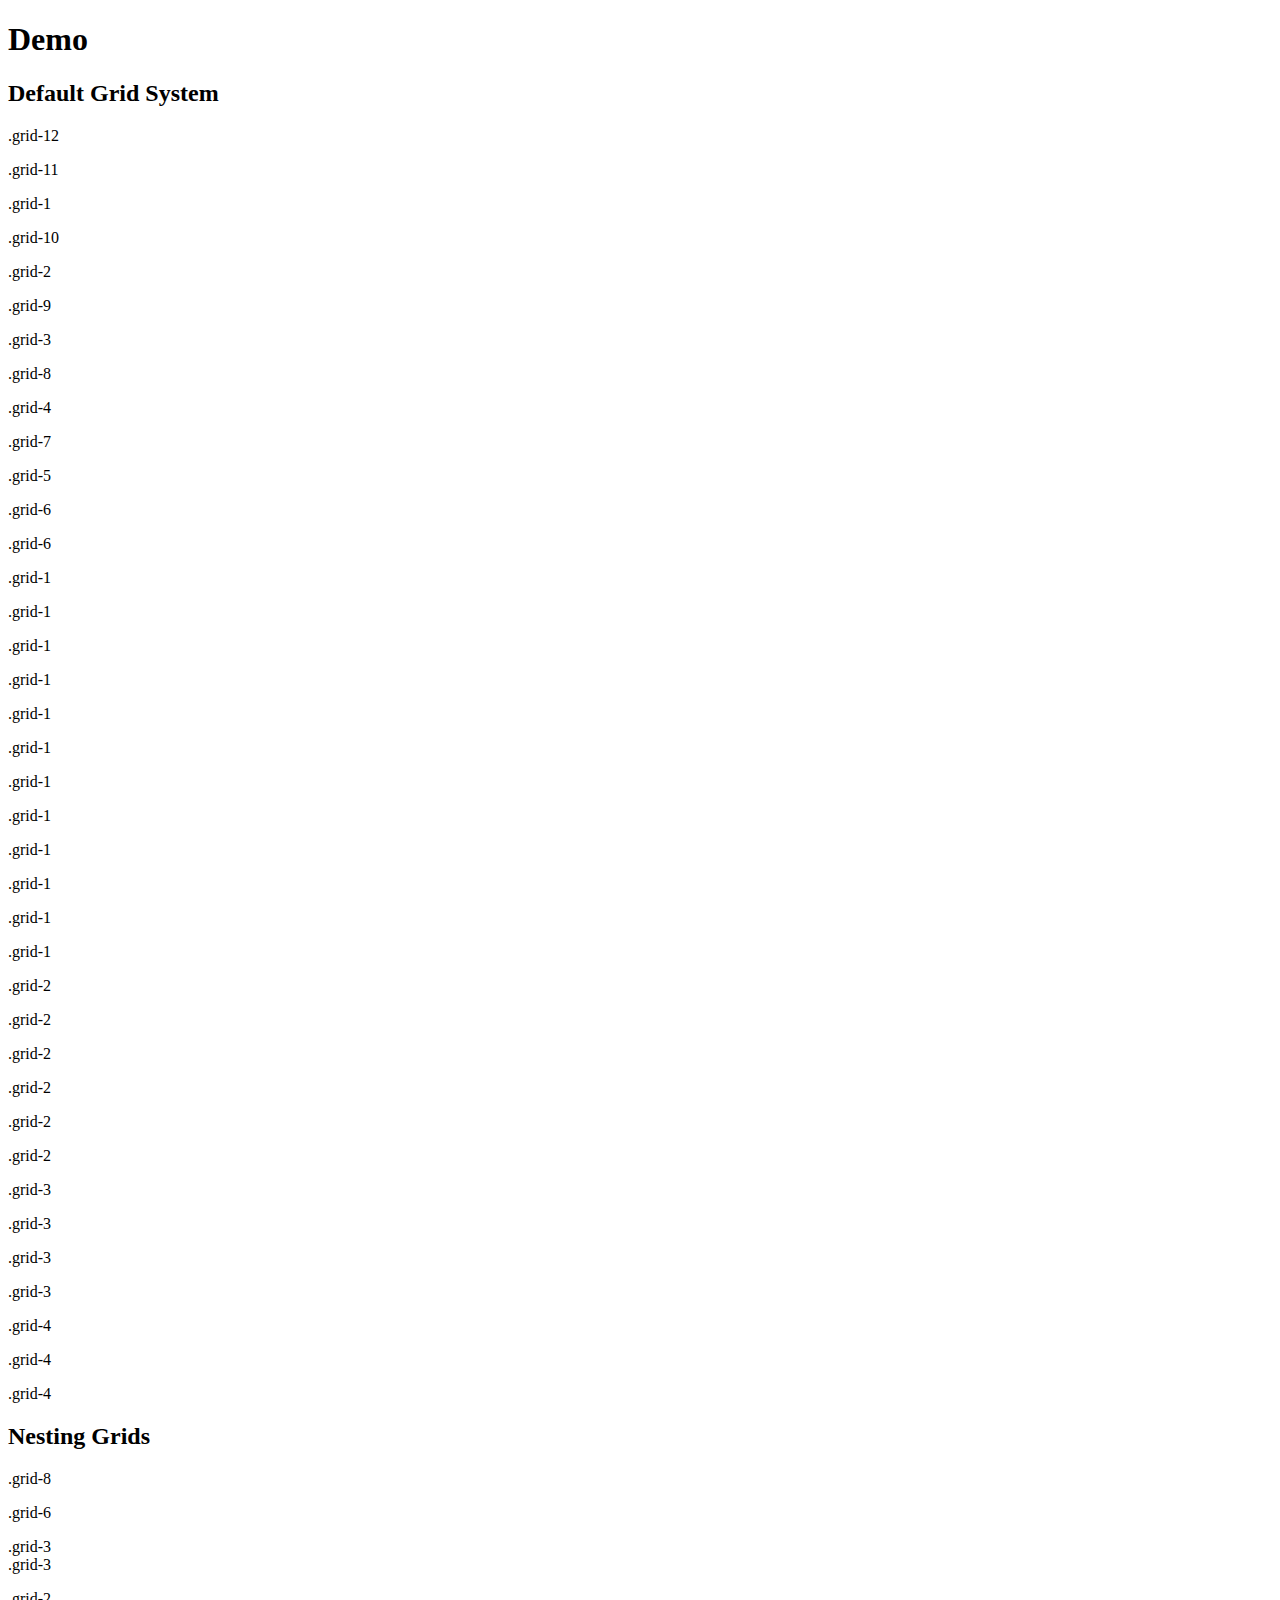
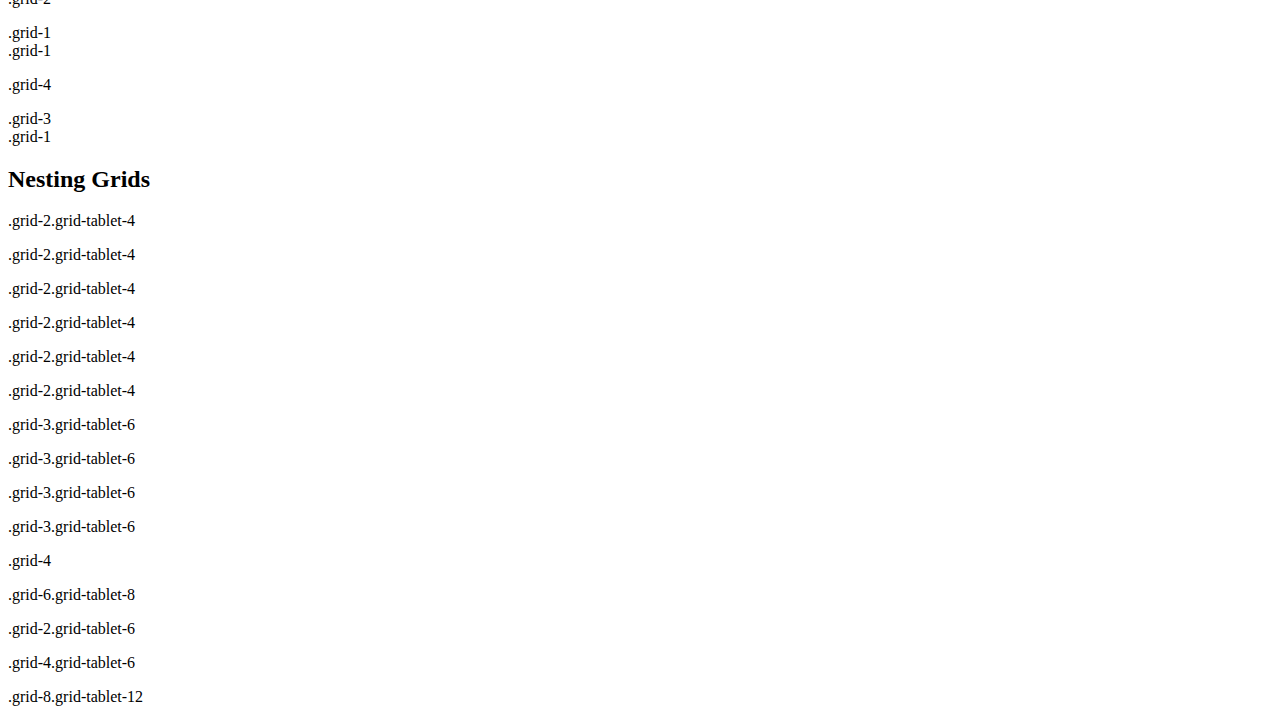
==== demos/index.html @ aa2b0edd "demo.html as index on demos" ====
<!DOCTYPE HTML>
<html lang="en-US">
<head>
	<meta charset="UTF-8">
	<title>Demo - UnderGrid</title>
	<!-- Stylesheets -->
	<link rel="stylesheet" media="all" href="./css/undergrid.min.css">
	<link rel="stylesheet" media="all" href="./docs/css/docs.min.css">
</head>
<body>
	<div id="background-grid">
		<div class="container">
			<div class="row">
				<div class="grid-1">
				</div>
				<div class="grid-1">
				</div>
				<div class="grid-1">
				</div>
				<div class="grid-1">
				</div>
				<div class="grid-1">
				</div>
				<div class="grid-1">
				</div>
				<div class="grid-1">
				</div>
				<div class="grid-1">
				</div>
				<div class="grid-1">
				</div>
				<div class="grid-1">
				</div>
				<div class="grid-1">
				</div>
				<div class="grid-1">
				</div>
			</div>
		</div>
	</div>
	<div id="header">
		<div class="container">
			<div class="row">
				<div class="grid-12">
					<h1 class="page-title">Demo</h1>
				</div>
			</div>
		</div>
	</div>
	<div id="main">
		<div class="container">
			<section id="grid">
				<h2 class="grid-12 section-title">Default Grid System</h2>
				<div class="row example">
					<div class="grid-12">
						<p>.grid-12</p>
					</div>
				</div>
				<div class="row example">
					<div class="grid-11">
						<p>.grid-11</p>
					</div>
					<div class="grid-1">
						<p>.grid-1</p>
					</div>
				</div>
				<div class="row example">
					<div class="grid-10">
						<p>.grid-10</p>
					</div>
					<div class="grid-2">
						<p>.grid-2</p>
					</div>
				</div>
				<div class="row example">
					<div class="grid-9">
						<p>.grid-9</p>
					</div>
					<div class="grid-3">
						<p>.grid-3</p>
					</div>
				</div>
				<div class="row example">
					<div class="grid-8">
						<p>.grid-8</p>
					</div>
					<div class="grid-4">
						<p>.grid-4</p>
					</div>
				</div>
				<div class="row example">
					<div class="grid-7">
						<p>.grid-7</p>
					</div>
					<div class="grid-5">
						<p>.grid-5</p>
					</div>
				</div>
				<div class="row example">
					<div class="grid-6">
						<p>.grid-6</p>
					</div>
					<div class="grid-6">
						<p>.grid-6</p>
					</div>
				</div>
				<div class="row example">
					<div class="grid-1">
						<p>.grid-1</p>
					</div>
					<div class="grid-1">
						<p>.grid-1</p>
					</div>
					<div class="grid-1">
						<p>.grid-1</p>
					</div>
					<div class="grid-1">
						<p>.grid-1</p>
					</div>
					<div class="grid-1">
						<p>.grid-1</p>
					</div>
					<div class="grid-1">
						<p>.grid-1</p>
					</div>
					<div class="grid-1">
						<p>.grid-1</p>
					</div>
					<div class="grid-1">
						<p>.grid-1</p>
					</div>
					<div class="grid-1">
						<p>.grid-1</p>
					</div>
					<div class="grid-1">
						<p>.grid-1</p>
					</div>
					<div class="grid-1">
						<p>.grid-1</p>
					</div>
					<div class="grid-1">
						<p>.grid-1</p>
					</div>
				</div>
				<div class="row example">
					<div class="grid-2">
						<p>.grid-2</p>
					</div>
					<div class="grid-2">
						<p>.grid-2</p>
					</div>
					<div class="grid-2">
						<p>.grid-2</p>
					</div>
					<div class="grid-2">
						<p>.grid-2</p>
					</div>
					<div class="grid-2">
						<p>.grid-2</p>
					</div>
					<div class="grid-2">
						<p>.grid-2</p>
					</div>
				</div>
				<div class="row example">
					<div class="grid-3">
						<p>.grid-3</p>
					</div>
					<div class="grid-3">
						<p>.grid-3</p>
					</div>
					<div class="grid-3">
						<p>.grid-3</p>
					</div>
					<div class="grid-3">
						<p>.grid-3</p>
					</div>
				</div>
				<div class="row example">
					<div class="grid-4">
						<p>.grid-4</p>
					</div>
					<div class="grid-4">
						<p>.grid-4</p>
					</div>
					<div class="grid-4">
						<p>.grid-4</p>
					</div>
				</div>
			</section>
			<section id="grid-inside">
				<h2 class="grid-12 section-title">Nesting Grids</h2>
				<div class="row example">
					<div class="grid-8">
						<p>.grid-8</p>
						<div class="row">
							<div class="grid-6">
								<p>.grid-6</p>
								<div class="row">
									<div class="grid-3">
										.grid-3
									</div>
									<div class="grid-3">
										.grid-3
									</div>
								</div>
							</div>
							<div class="grid-2">
								<p>.grid-2</p>
								<div class="row">
									<div class="grid-1">
										.grid-1
									</div>
									<div class="grid-1">
										.grid-1
									</div>
								</div>
							</div>
						</div>
					</div>
					<div class="grid-4">
						<p>.grid-4</p>
						<div class="row">
							<div class="grid-3">
								.grid-3
							</div>
							<div class="grid-1">
								.grid-1
							</div>
						</div>
					</div>
				</div>
			</section>
			<section id="grid-inside">
				<h2 class="grid-12 section-title">Nesting Grids</h2>
				<div class="row example">
					<div class="grid-2 grid-tablet-4">
						<p>.grid-2.grid-tablet-4</p>
					</div>
					<div class="grid-2 grid-tablet-4">
						<p>.grid-2.grid-tablet-4</p>
					</div>
					<div class="grid-2 grid-tablet-4">
						<p>.grid-2.grid-tablet-4</p>
					</div>
					<div class="grid-2 grid-tablet-4">
						<p>.grid-2.grid-tablet-4</p>
					</div>
					<div class="grid-2 grid-tablet-4">
						<p>.grid-2.grid-tablet-4</p>
					</div>
					<div class="grid-2 grid-tablet-4">
						<p>.grid-2.grid-tablet-4</p>
					</div>
				</div>
				<div class="row example">
					<div class="grid-3 grid-tablet-6">
						<p>.grid-3.grid-tablet-6</p>
					</div>
					<div class="grid-3 grid-tablet-6">
						<p>.grid-3.grid-tablet-6</p>
					</div>
					<div class="grid-3 grid-tablet-6">
						<p>.grid-3.grid-tablet-6</p>
					</div>
					<div class="grid-3 grid-tablet-6">
						<p>.grid-3.grid-tablet-6</p>
					</div>
				</div>
				<div class="row example">
					<div class="grid-4">
						<p>.grid-4</p>
					</div>
					<div class="grid-6 grid-tablet-8">
						<p>.grid-6.grid-tablet-8</p>
					</div>
					<div class="grid-2 grid-tablet-6">
						<p>.grid-2.grid-tablet-6</p>
					</div>
					<div class="grid-4 grid-tablet-6">
						<p>.grid-4.grid-tablet-6</p>
					</div>
					<div class="grid-8 grid-tablet-12">
						<p>.grid-8.grid-tablet-12</p>
					</div>
				</div>
			</section>
		</div>
	</div>
	<div id="footer">
	</div>
</body>
</html>
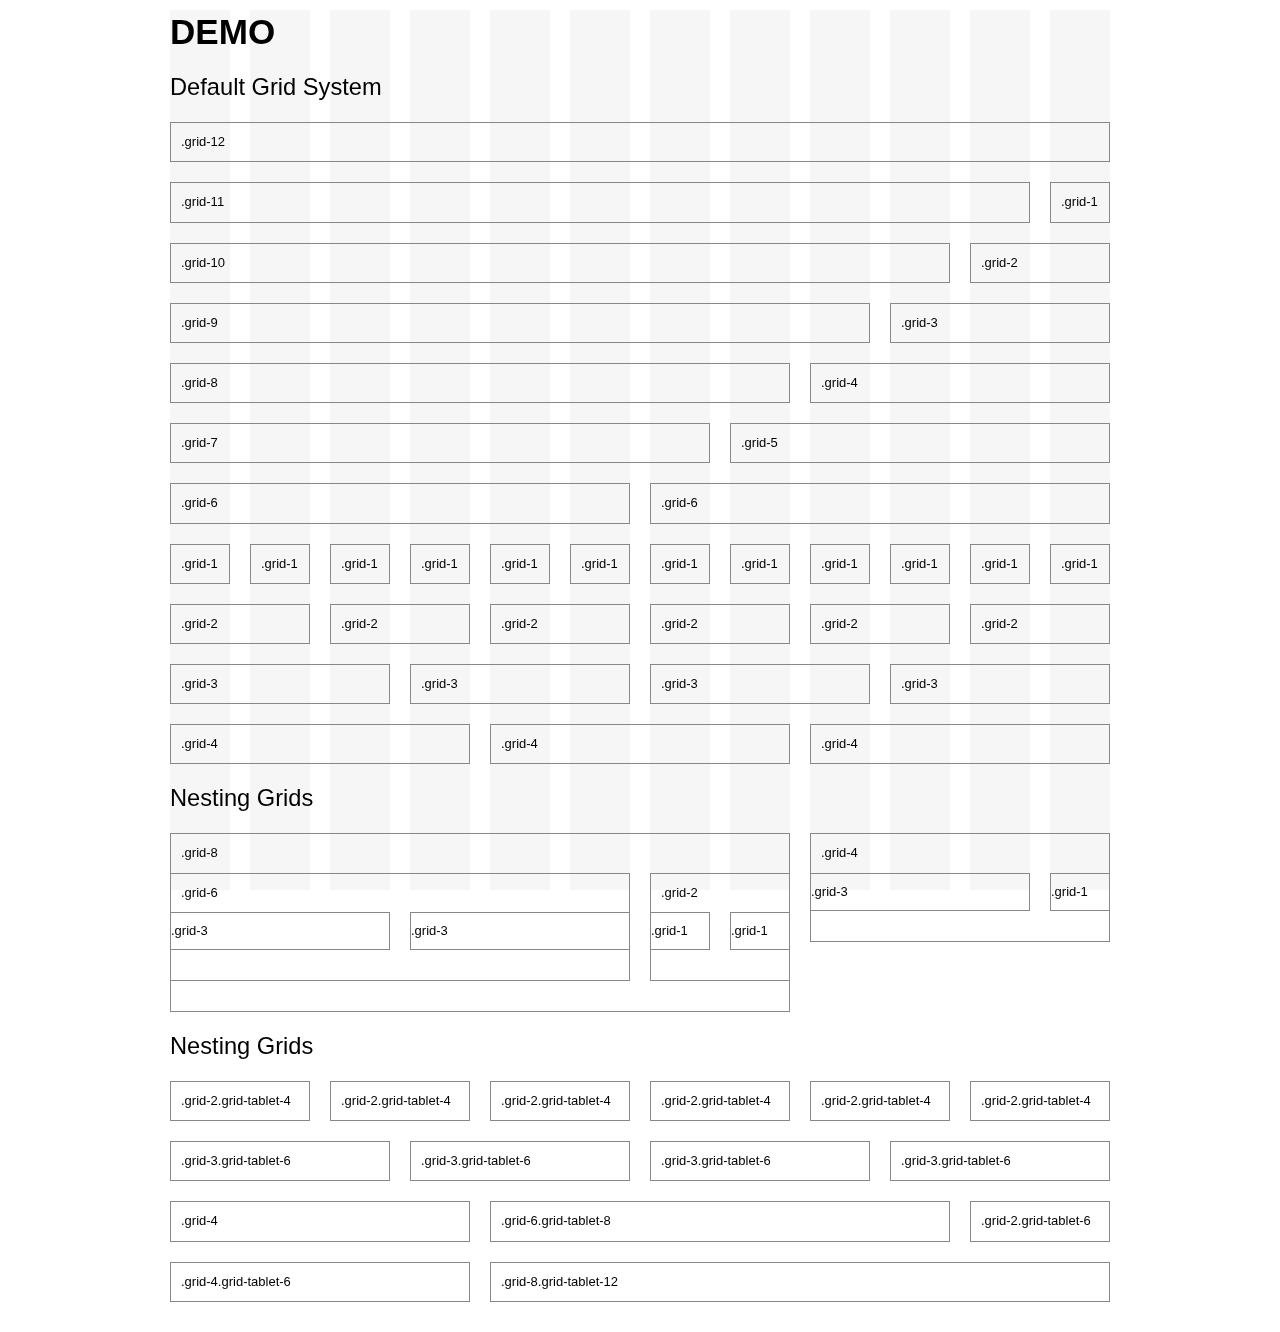
==== commit f1b09a3f: "folder" ====
--- a/demos/index.html
+++ b/demos/index.html
@@ -4,8 +4,8 @@
 	<meta charset="UTF-8">
 	<title>Demo - UnderGrid</title>
 	<!-- Stylesheets -->
-	<link rel="stylesheet" media="all" href="./css/undergrid.min.css">
-	<link rel="stylesheet" media="all" href="./docs/css/docs.min.css">
+	<link rel="stylesheet" media="all" href="../css/undergrid.min.css">
+	<link rel="stylesheet" media="all" href="../docs/css/docs.min.css">
 </head>
 <body>
 	<div id="background-grid">
--- a/css/undergrid.min.css
+++ b/css/undergrid.min.css
@@ -0,0 +1,5 @@
+/*-------------------------------------- !IMPORTANT, don`t remove or modify this rules */
+/*!
+ * UnderGrid CSS
+ * author: @basilio
+ */*{-webkit-box-sizing:border-box;-moz-box-sizing:border-box;box-sizing:border-box}::before,::after{-webkit-box-sizing:border-box;-moz-box-sizing:border-box;box-sizing:border-box}.container{position:relative;clear:both;margin:0 auto;width:960px}@media only screen and ( min-width : 1360px ){.container{ width:1200px}}@media only screen and ( min-width : 720px ) and ( max-width : 960px ){.container{ width:720px}}@media only screen and ( max-width : 720px ){.container{ width:100%}}.row{width:auto}.row .row{margin:0 -10px}.row [class*='grid-']>:last-child{margin-bottom:0}.row [class*='grid-']+[class*='grid-']:last-child{float:right}.row:after{visibility:hidden;display:block;clear:both;height:0;font-size:0;content:" "}* html .row{zoom:1}[class*='grid-']{position:relative;float:left;min-height:1px;margin-bottom:20px;overflow:hidden;*overflow:inherit;margin-left:10px;margin-right:10px}.grid-12{width:940px}.grid-11{width:860px}.grid-10{width:780px}.grid-9{width:700px}.grid-8{width:620px}.grid-7{width:540px}.grid-6{width:460px}.grid-5{width:380px}.grid-4{width:300px}.grid-3{width:220px}.grid-2{width:140px}.grid-1{width:60px}@media only screen and ( min-width : 1360px ){.grid-12{ width:1180px}.grid-11{width:1080px}.grid-10{width:980px}.grid-9{width:880px}.grid-8{width:780px}.grid-7{width:680px}.grid-6{width:580px}.grid-5{width:480px}.grid-4{width:380px}.grid-3{width:280px}.grid-2{width:180px}.grid-1{width:80px}.grid-large-12{width:1180px}.grid-large-11{width:1080px}.grid-large-10{width:980px}.grid-large-9{width:880px}.grid-large-8{width:780px}.grid-large-7{width:680px}.grid-large-6{width:580px}.grid-large-5{width:480px}.grid-large-4{width:380px}.grid-large-3{width:280px}.grid-large-2{width:180px}.grid-large-1{width:80px}}@media only screen and ( min-width : 720px ) and ( max-width : 960px ){.grid-12{ width:700px}.grid-11{width:640px}.grid-10{width:580px}.grid-9{width:520px}.grid-8{width:460px}.grid-7{width:400px}.grid-6{width:340px}.grid-5{width:280px}.grid-4{width:220px}.grid-3{width:160px}.grid-2{width:100px}.grid-1{width:40px}.grid-tablet-12{width:700px}.grid-tablet-11{width:640px}.grid-tablet-10{width:580px}.grid-tablet-9{width:520px}.grid-tablet-8{width:460px}.grid-tablet-7{width:400px}.grid-tablet-6{width:340px}.grid-tablet-5{width:280px}.grid-tablet-4{width:220px}.grid-tablet-3{width:160px}.grid-tablet-2{width:100px}.grid-tablet-1{width:40px}}@media only screen and ( max-width : 720px ){.grid-12{ width:90%}.grid-11{width:90%}.grid-10{width:90%}.grid-9{width:90%}.grid-8{width:90%}.grid-7{width:90%}.grid-6{width:90%}.grid-5{width:90%}.grid-4{width:90%}.grid-3{width:90%}.grid-2{width:90%}.grid-1{width:90%}[class*='grid-']{float:none;margin:0 auto 20px auto}.row .row{margin:0 -5%}.row [class*='grid-']+[class*='grid-']:last-child{float:none}}.push-12{margin-left:940px}.push-11{margin-left:860px}.push-10{margin-left:780px}.push-9{margin-left:700px}.push-8{margin-left:620px}.push-7{margin-left:540px}.push-6{margin-left:460px}.push-5{margin-left:380px}.push-4{margin-left:300px}.push-3{margin-left:220px}.push-2{margin-left:140px}.push-1{margin-left:60px}@media only screen and ( min-width : 1360px ){.push-12{ margin-left:1180px}.push-11{margin-left:1080px}.push-10{margin-left:980px}.push-9{margin-left:880px}.push-8{margin-left:780px}.push-7{margin-left:680px}.push-6{margin-left:580px}.push-5{margin-left:480px}.push-4{margin-left:380px}.push-3{margin-left:280px}.push-2{margin-left:180px}.push-1{margin-left:80px}.push-large-12{margin-left:1180px}.push-large-11{margin-left:1080px}.push-large-10{margin-left:980px}.push-large-9{margin-left:880px}.push-large-8{margin-left:780px}.push-large-7{margin-left:680px}.push-large-6{margin-left:580px}.push-large-5{margin-left:480px}.push-large-4{margin-left:380px}.push-large-3{margin-left:280px}.push-large-2{margin-left:180px}.push-large-1{margin-left:80px}}@media only screen and ( min-width : 720px ) and ( max-width : 960px ){.push-12{ margin-left:700px}.push-11{margin-left:640px}.push-10{margin-left:580px}.push-9{margin-left:520px}.push-8{margin-left:460px}.push-7{margin-left:400px}.push-6{margin-left:340px}.push-5{margin-left:280px}.push-4{margin-left:220px}.push-3{margin-left:160px}.push-2{margin-left:100px}.push-1{margin-left:40px}.push-tablet-12{margin-left:700px}.push-tablet-11{margin-left:640px}.push-tablet-10{margin-left:580px}.push-tablet-9{margin-left:520px}.push-tablet-8{margin-left:460px}.push-tablet-7{margin-left:400px}.push-tablet-6{margin-left:340px}.push-tablet-5{margin-left:280px}.push-tablet-4{margin-left:220px}.push-tablet-3{margin-left:160px}.push-tablet-2{margin-left:100px}.push-tablet-1{margin-left:40px}}--- a/docs/css/docs.min.css
+++ b/docs/css/docs.min.css
@@ -0,0 +1,429 @@
+/* Reset Fonts: YUI Library Reset - 2.8.1 */
+/* Reset Fonts: YUI Library Reset - 2.8.1 */
+/**
+ * YUI 3.5.1 (build 22)
+ * Copyright 2012 Yahoo! Inc. All rights reserved.
+ * Licensed under the BSD License.
+ * http://yuilibrary.com/license/
+ */
+/*-------------------------------------- RESET */
+html {
+  color: #000;
+  background: #ffffff;
+}
+body,
+div,
+dl,
+dt,
+dd,
+ul,
+ol,
+li,
+h1,
+h2,
+h3,
+h4,
+h5,
+h6,
+pre,
+code,
+form,
+fieldset,
+legend,
+input,
+textarea,
+p,
+blockquote,
+th,
+td,
+article,
+aside,
+details,
+figcaption,
+figure,
+footer,
+header,
+hgroup,
+menu,
+nav,
+section {
+  margin: 0;
+  padding: 0;
+}
+table {
+  border-collapse: collapse;
+  border-spacing: 0;
+}
+fieldset,
+img {
+  border: 0;
+}
+address,
+caption,
+cite,
+code,
+dfn,
+em,
+strong,
+th,
+var {
+  font-style: normal;
+  font-weight: normal;
+}
+ol,
+ul {
+  list-style: none;
+}
+caption,
+th {
+  text-align: left;
+}
+h1,
+h2,
+h3,
+h4,
+h5,
+h6 {
+  font-size: 100%;
+  font-weight: normal;
+}
+q:before,
+q:after {
+  content: '';
+}
+abbr,
+acronym {
+  border: 0;
+  font-variant: normal;
+}
+sup {
+  vertical-align: text-top;
+}
+sub {
+  vertical-align: text-bottom;
+}
+input,
+textarea,
+select {
+  font-family: inherit;
+  font-size: inherit;
+  font-weight: inherit;
+}
+input,
+textarea,
+select {
+  *font-size: 100%;
+}
+legend {
+  color: #000000;
+}
+/*-------------------------------------- HACK AV */
+ol li,
+ul li {
+  list-style: none;
+}
+/*-------------------------------------- HTML5 TAGS */
+article,
+aside,
+details,
+figcaption,
+figure,
+footer,
+header,
+hgroup,
+menu,
+nav,
+section {
+  display: block;
+}
+/* Grid Config */
+/* Base Fonts */
+/*-------------------------------------- Fonts */
+/* Tipography */
+/* Base */
+/* Headings */
+/*-------------------------------------- Colors */
+/* Grays */
+/* Colors */
+/* Links */
+/* Scaffolding */
+/*-------------------------------------- Padding & Margins */
+/*-------------------------------------- CSS3 Properties */
+/* Border Radius */
+/* Single Corner Border Radius */
+/* Single Side Border Radius */
+/* Box Shadow */
+/* Box Shadow */
+/* Gradients */
+/* Opacity */
+/* Background Size */
+/* Columns */
+/* Transitions */
+/* Transformations */
+/*-------------------------------------- Positions */
+/*-------------------------------------- Display */
+/*-------------------------------------- Text Overflow */
+/*-------------------------------------- Sizes */
+/*-------------------------------------- Backgrounds */
+/*-------------------------------------- Sprite */
+/*-------------------------------------- Borders */
+/*-------------------------------------- Clearfix */
+/*-------------------------------------- Media Queries */
+#media {
+  /* Display */
+
+  /* Width */
+
+  /* Height */
+
+  /* Margin */
+
+  /* Padding */
+
+  /* Absolute positions */
+
+  /* Fonts */
+
+  /* Background */
+
+  /* Sprite */
+
+}
+body {
+  font: 13px / 1.231 Arial, Helvetica, Clean, Sans-serif;
+  *font-size: small;
+  *font: x-small;
+}
+/*-------------------------------------- Links */
+a {
+  text-decoration: none;
+  color: #6699cc;
+}
+a:active,
+a:focus {
+  outline: 0;
+}
+a:hover {
+  text-decoration: underline;
+}
+/*-------------------------------------- Inline tags elements */
+small {
+  font-size: 85%;
+}
+strong {
+  font-weight: bold;
+}
+em {
+  font-style: italic;
+}
+del {
+  text-decoration: line-through;
+}
+sup {
+  vertical-align: super;
+}
+sub {
+  vertical-align: sub;
+}
+/* Definitions */
+abbr,
+acronym,
+dfn {
+  cursor: help;
+}
+/* Monospaces */
+pre,
+code,
+kbd,
+samp,
+tt {
+  font-family: monospace;
+  line-height: 100%;
+}
+/* horizontal lines */
+hr {
+  clear: both;
+  margin: 20px 0;
+  border: 0;
+  border-top: 1px solid #cccccc;
+  border-bottom: 1px solid #ffffff;
+}
+/*-------------------------------------- Normal Text */
+p {
+  margin: 0 0 10px 0;
+  line-height: 1.4;
+}
+/*-------------------------------------- Headings */
+h1,
+h2,
+h3,
+h4,
+h5,
+h6 {
+  margin-bottom: 10px;
+  font-family: Arial, Helvetica, Clean, Sans-serif;
+  font-weight: 200;
+  line-height: 1.231;
+  text-rendering: optimizelegibility;
+}
+h1 small,
+h2 small,
+h3 small,
+h4 small,
+h5 small,
+h6 small {
+  font-weight: normal;
+  line-height: 1;
+  color: #cccccc;
+}
+/* Heading Line height */
+h1,
+h2,
+h3 {
+  line-height: 1.231;
+}
+/* Heading font size */
+h1 {
+  font-size: 270%;
+  font-weight: bold;
+  text-transform: uppercase;
+}
+h2 {
+  font-size: 182%;
+}
+h3 {
+  font-size: 153.9%;
+  color: #888888;
+}
+h4 {
+  font-family: Georgia, "Times New Roman", Serif;
+  font-size: 131%;
+}
+h5 {
+  font-size: 116%;
+}
+h6 {
+  font-size: 108%;
+}
+/*-------------------------------------- Lists */
+ul,
+ol {
+  margin-bottom: 10px;
+}
+li {
+  margin-bottom: 10px;
+  line-height: 1.4;
+}
+/*-------------------------------------- Description Lists */
+dl {
+  margin-bottom: 10px;
+}
+dt,
+dd {
+  line-height: 1.231;
+}
+dt {
+  margin-bottom: 10px;
+  font-weight: bold;
+}
+dd {
+  margin-bottom: 10px;
+  margin-left: 10px;
+}
+dd  + dt {
+  margin-top: 20px;
+}
+/*-------------------------------------- Figure */
+figure,
+figure[class*="grid-"] {
+  margin-bottom: 10px;
+}
+figure figcaption,
+figure[class*="grid-"] figcaption {
+  font-family: Georgia, "Times New Roman", Serif;
+  font-style: italic;
+  line-height: 140%;
+  color: #888888;
+}
+/*-------------------------------------- Blockquotes */
+blockquote {
+  margin-bottom: 20px;
+}
+blockquote p {
+  margin-bottom: 0;
+  font-family: Georgia, "Times New Roman", Serif;
+  font-style: italic;
+}
+q:before,
+q:after,
+blockquote:before,
+blockquote:after {
+  content: "";
+}
+.container {
+  padding-top: 10px;
+  padding-bottom: 10px;
+}
+/*-------------------------------------- Row examples */
+.row.example [class*='grid-'] {
+  padding-top: 10px;
+  padding-bottom: 10px;
+  border: 1px solid #888888;
+}
+.row.example [class*='grid-']  > p {
+  padding-left: 10px;
+  padding-right: 10px;
+}
+.row.example .row {
+  /**
+		 * @!IMPORTANT: left-right margin depends of @gridGutter declared on grid-config.less
+		 * margin: 0 ( ( @gridGutter + 1) * -1 );
+		 **/
+
+  margin: 0 -11px;
+}
+.widget [class*='grid-']:last-child {
+  margin-bottom: 0;
+}
+/*-------------------------------------- Background Grid */
+#background-grid {
+  position: fixed;
+  top: 0;
+  left: 0;
+  width: 100%;
+  height: 100%;
+}
+#background-grid .container,
+#background-grid .row,
+#background-grid [class*='grid-'] {
+  height: 100% !important;
+}
+#background-grid [class*='grid-'] {
+  background-color: #f6f6f6;
+}
+/*-------------------------------------- Structure */
+#header,
+#main,
+#footer {
+  position: relative;
+  z-index: 2;
+}
+#header [class*='grid-'] {
+  margin-bottom: 0;
+}
+/*-------------------------------------- Helpers */
+.wide-image {
+  width: 100%;
+}
+/*-------------------------------------- hFeed List */
+ul.hfeed li {
+  padding: 10px 0 5px 0;
+  font-size: 93%;
+  border-top: 1px dotted #cccccc;
+}
+ul.hfeed li:first-child {
+  border-top: none;
+}
+ul.hfeed li a {
+  color: #888888;
+}
